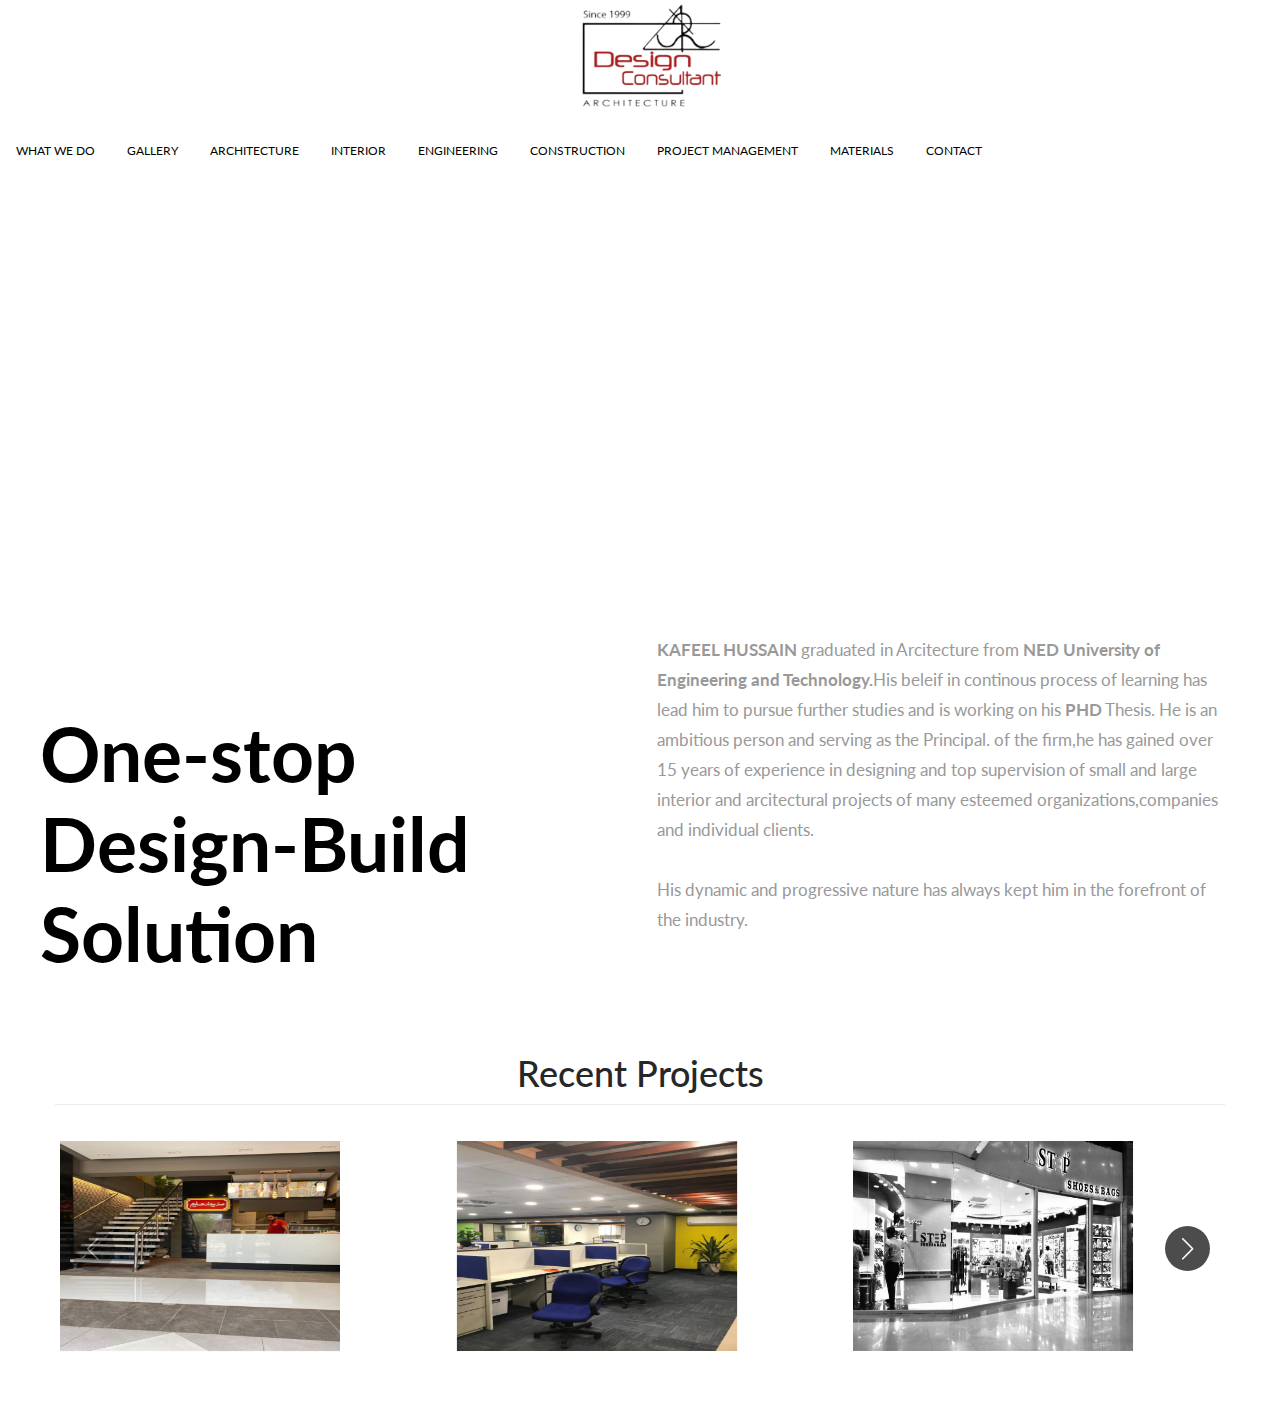
==== arcitecture/index.html @ 00535dd7 "index.html created" ====
<!DOCTYPE html>
<html lang="en">
<head>
    <meta charset="UTF-8">
    <meta http-equiv="X-UA-Compatible" content="IE=edge">
    <meta name="viewport" content="width=device-width, initial-scale=1.0">

    <title>Document</title>
    <link rel="preconnect" href="https://fonts.googleapis.com">
<link rel="preconnect" href="https://fonts.gstatic.com" crossorigin>
<link href="https://fonts.googleapis.com/css2?family=Lato&family=Roboto+Condensed&display=swap" rel="stylesheet">
<link rel="preconnect" href="https://fonts.googleapis.com">
<link rel="preconnect" href="https://fonts.gstatic.com" crossorigin>
<link href="https://fonts.googleapis.com/css2?family=Lato:wght@400;700&family=Roboto+Condensed&display=swap" rel="stylesheet">
<link rel="stylesheet" href="css/swiper-bundle.min.css">
<link rel="stylesheet" href="css/style.css">
</head>
<body>
  
    <div class="main">
       
        <div class="center">
            <img src="img/logo.png" class="logo-img"  alt="" >

        </div>
        <div class="navbar">
      
            <ul>
                <li><a href="#">what we do</a></li>
                <li><a href="#">gallery</a></li>
                <li><a href="#">architecture</a></li>
                <li><a href="#">interior</a></li>
                <li><a href="#">engineering</a></li>
                <li><a href="#">construction</a></li>
                <li><a href="#">project management</a></li>
                <li><a href="#">materials</a></li>
                <li><a href="#">contact</a></li>
            </ul>
        </div>
    <!-- </div> -->
            <div class="mob-nav">
                <div class="navers">
                    <img class="logo-img" src="img/logo.png" alt="" width="250" height="130" >
                    <svg class="menu" stroke="currentColor" fill="currentColor" stroke-width="0" viewBox="0 0 512 512" height="1em" width="1em" xmlns="http://www.w3.org/2000/svg">
                        <path d="M32 96v64h448V96H32zm0 128v64h448v-64H32zm0 128v64h448v-64H32z"></path></svg>
                       
                </div>
            </div>
            <div id="mySidenav" class="sidenav">
                <div class="toggle-header">
                    <img src="img/logo.png" alt="" width="250" height="130" >
                    <svg viewBox="0 0 16 16" class="closebtn" onclick="closeNav()" ><g><path d="M14.7,1.3c-0.4-0.4-1-0.4-1.4,0L8,6.6L2.7,1.3c-0.4-0.4-1-0.4-1.4,0s-0.4,1,0,1.4L6.6,8l-5.3,5.3 c-0.4,0.4-0.4,1,0,1.4C1.5,14.9,1.7,15,2,15s0.5-0.1,0.7-0.3L8,9.4l5.3,5.3c0.2,0.2,0.5,0.3,0.7,0.3s0.5-0.1,0.7-0.3 c0.4-0.4,0.4-1,0-1.4L9.4,8l5.3-5.3C15.1,2.3,15.1,1.7,14.7,1.3z"></path></g></svg>
                </div>
               
       
                <a href="#">home</a>
                <a href="#">what we do</a>
                <a href="#">gallery</a>
                <a href="#">architecture</a>
                <a href="#">interior</a>
                <a href="#">engineering</a>
                <a href="#">construction</a>
                <a href="#">project management</a>
                <a href="#">materials</a>
                <a href="#">contact</a>
                

              </div>

    <div class="imgSlider">

    </div>
   
<div class="design-description">
   <h1 class="design-heading"> One-stop<br/>
Design-Build<br/>
Solution</h1>
    <div class="column-1">
        <p class="design-p2"><b>KAFEEL HUSSAIN</b> graduated in Arcitecture from <b> NED University of Engineering and Technology.</b>His beleif in continous process of learning has lead him to pursue further studies and is working on his <b>PHD</b> Thesis. He is an ambitious person and serving as the Principal. of the firm,he has gained over 15 years of experience in designing and top supervision of small and large interior and arcitectural projects of many esteemed organizations,companies and individual clients.<br/><br/></p>
        <p class="design-p2">His dynamic and progressive nature has always kept him in the forefront of the industry.</p>
    </div>
</div>

<div class="recent-projects">
    <h3>recent projects</h3>

    <span class="card-line"></span>
    </div>
    <div class="slider-main">
        <div class="swiper mySwiper newSwiper">
            <div class="swiper-wrapper">
                <div class="swiper-slide">
                    <img src="img/s1-image.png" class="image" alt="">
                </div>
                <div class="swiper-slide">
                    <img src="img/s2-image.png" class="image" alt="">
                </div>
                <div class="swiper-slide">
                    <img src="img/s3-image.png" class="image" alt="">
                </div>
            <div class="swiper-slide">
                <img class="image" src="https://hdwallpaperim.com/wp-content/uploads/2017/08/25/121489-interiors-interior_design.jpg"  alt="">
            </div>
            <div class="swiper-slide">
             <img class="image" src="https://businessfirstfamily.com/wp-content/uploads/2015/09/corporate-office-interior-design.jpg" alt="">
            </div>
            <div class="swiper-slide">
             <img class="image" src="https://3.bp.blogspot.com/-m046aTvqiHw/WNiGHQT8hUI/AAAAAAAAHHQ/IEd-LVO5WEo4XZ1w3Vg-Rgi07ICb5rVMgCLcB/s1600/Modern%2BHome%2B5.jpg" alt="">
            </div>
            <div class="swiper-slide">
             <img class="image" src="https://www.homeguide.com.sg/wp-content/uploads/2017/09/Home-Interior-Design-101.jpg" alt="">
            </div>
            <div class="swiper-slide">
               <img class="image" src="https://3.bp.blogspot.com/-mflaSQk9aNo/UdFlYEI-4AI/AAAAAAAACog/5-7SNW_gRmM/s1600/143.jpg" alt=""> 
            </div>
            <div class="swiper-slide">
               <img class="image" src="https://2.bp.blogspot.com/-TgCoVTh0alo/T2GexJ6YH_I/AAAAAAAAAd4/q5U_fQ8kEeI/s1600/Architecture-House-Design-Wallpaper.jpg" alt=""> 
            </div>
        </div>
    
        <div class="swiper-button-prev "></div>
        <div class="swiper-button-next "></div>
      </div>
           
    </div>
   
    

<br/>
<br/>

    </div>
  <script src="js/swiper-bundle.min.js"></script>
  <script src="js/app.js"></script>
  
</body>
</html>
---- arcitecture/css/style.css ----
*{
    margin: 0;
    padding: 0;
    box-sizing: border-box;
}
.main{
  background-color: white;  
/* position: relative; */
}
.center{
    display: flex;
    justify-content: center;
}
.logo-img{
    width: 250px;
    height:120px;
    object-fit: cover;
}
.navbar  {
   position: sticky;
    top: 0;
    width: 100%;
    z-index: 1;
 overflow: hidden;
}

.navbar ul {
    display: flex;
    justify-content: flex-start;
    align-items: center;
    background-color: white;
    width: 100%;
    height: 60px;
}
 .navbar ul li{
    list-style-type: none;
   display: inline-block;
   padding: 0px 16px;
}
 .navbar ul li a{
    color: #000000;
    text-decoration: none;
    font-size: 12px;
    text-transform: uppercase;
    font-family: 'Lato', sans-serif;
}
.imgSlider{
    margin: 5px auto;
  width: 80%;
  height: 400px;

  background-image: url("https://tse1.mm.bing.net/th?id=OIP.9BxottL86GeeAKjA3X5ddQHaFj&pid=Api&P=0");
  background-size: 100% 100%;
  animation: changeImage 20s linear infinite ;
}

@keyframes changeImage {
    0%{
        background-image: url("https://tse1.mm.bing.net/th?id=OIP.9BxottL86GeeAKjA3X5ddQHaFj&pid=Api&P=0");
    }
    25%{
        background-image: url("https://epitome-arc.com/wp-content/uploads/2021/08/archtect.jpg");
    }
    50%{
        background-image: url("https://1.bp.blogspot.com/-66GcnuUI094/UQvkaJzRTgI/AAAAAAAAAZI/hf_dT00BloQ/s1600/cloud-McBride-Char_2345408k.jpg");
    }
    75%{
        background-image: url("https://a.travel-assets.com/findyours-php/viewfinder/images/res60/150000/150207-Riverside-Museum.jpg");
    }
    100%{
        background-image: url("https://tse1.mm.bing.net/th?id=OIP.9BxottL86GeeAKjA3X5ddQHaFj&pid=Api&P=0");
    }
}
.design-description{
  
   display: grid;
  grid-template-columns: repeat(2,1fr);
    margin: 50px 40px 0;
}

.design-heading{
    font-family: 'Lato', sans-serif;
    font-size: 75px;
    font-weight: bolder;
    font-style: normal;

    margin-top: 73px;
   
    color: #000000;
}
.design-p2{
    font-family: 'Lato', sans-serif;
    font-weight: 400;
    font-size: 17px;
    color: #999999;
    margin: 0 17px;
    line-height: 30px;
}
.recent-projects{
    display: flex;
    flex-direction: column;

}
.recent-projects h3{
    margin-top: 70px;
    text-align: center;
    font-family: Lato,sans-serif !Important;
    font-style: normal;
    font-weight: 500;
    color: #272727;
    line-height: 50px;
    font-size: 36px;
    text-transform: capitalize;
  


}


.card-line{
    border-top: 1px solid #ebebeb;
    margin: 6px 55px;
}

.mob-nav{
    display: none;
}
.slider-main{
    display: flex;
    justify-content: center;
    align-items: center;
    margin: 30px 60px;

}
.swiper {
    width: 100%;
    height: 100%;
}


.image{
    height: 210px;
    width: 280px;
   
  } 
  @media (max-width: 992px) { 
    .center{
        display: none;
    }
    .navbar{
        display: none;
    }
    .mob-nav{
        display: block;
    }
    .imgSlider{
        margin-top: 30px;
        width: 95%;
        height: 370px;
     
      }
      .design-heading{
        font-family: 'Lato', sans-serif;
        font-size: 74px;
        font-weight: bolder;
        font-style: normal;
        margin-top: 1px;
 
       
        color: #000000;
    }
    .design-description{
        display: flex;
        flex-direction: column;
        margin-top: 15px;
      
    }
    .design-p2{
        font-family: 'Lato', sans-serif;
        font-weight: 400;
        font-size: 17px;
        color: #999999;
        margin-top: 15px;
 
        line-height: 30px;
    }
    .logo-img{
        height: 100px;
        width: 200px;
        margin-left: 1px;
    }
    .navers{
        display: flex;
        justify-content: space-between;
        align-items: center;
    
       margin-right: 50px;
    }
    .menu{
        font-size: 25px;
        cursor: pointer;
    }
    .design-description{
  
        display: grid;
       grid-template-columns: repeat(2,1fr);
         margin: 50px 40px 0;
     }
   
     .design-heading{
         font-family: 'Lato', sans-serif;
         font-size: 75px;
         font-weight: bolder;
         font-style: normal;
         margin-top: 73px;

         color: #000000;
     }
     .design-p2{
         font-family: 'Lato', sans-serif;
         font-weight: 400;
         font-size: 17px;
         color: #999999;
         margin: 0 17px;
         line-height: 30px;
     }
    
 } 
@media (max-width: 786px) { 
  
    .imgSlider{
        margin-top: 30px;
        width: 95%;
        height: 370px;
     
      }
    .logo-img{
        height: 120px;
        width: 140px;

        margin-right: 70px;
    }
   
    .menu{
        font-size: 25px;
        cursor: pointer;
    }
    .design-description{
  
        display: grid;
       grid-template-columns: repeat(2,1fr);
         margin: 50px 40px 0;
     }
   
     .design-heading{
         font-family: 'Lato', sans-serif;
         font-size: 65px;
         font-weight: bolder;
         font-style: normal;
         margin-top: 80px;
  
         color: #000000;
     }
     .design-p2{
         font-family: 'Lato', sans-serif;
         font-weight: 400;
         font-size: 17px;
         color: #999999;
         margin: 0 12px;
         line-height: 30px;
     }
    
 } 
 @media (max-width: 600px) { 
   
    .imgSlider{
        margin-top: 30px;
        width: 95%;
        height: 300px;
     
      }
      .design-heading{
        font-family: 'Lato', sans-serif;
        font-size: 74px;
        font-weight: bolder;
        font-style: normal;
        margin-top: 1px;
 
       
        color: #000000;
    }
    .design-description{
        display: flex;
        flex-direction: column;
        margin-top: 15px;
      
    }
    .design-p2{
        font-family: 'Lato', sans-serif;
        font-weight: 400;
        font-size: 17px;
        color: #999999;
        margin-top: 15px;
 
        line-height: 30px;
    }
    .swiper {
        width: 100%;
        height: 100%;
     
    }
  
    
    .image{
        height: 210px;
        width: 500px;
     
      } 
      .recent-projects{
        display: flex;
        flex-direction: column;
    
    }
    .recent-projects h3{
        margin-top: 70px;
        text-align: center;
        font-family: Lato,sans-serif !Important;
        font-style: normal;
        font-weight: 500;
        color: #272727;
        line-height: 50px;
        font-size: 38px;
        text-transform: capitalize;
      
    
    
    }
    
    
    .card-line{
        border-top: 1px solid #ebebeb;
        margin: 6px 55px;
    }
      .logo-img{
        height: 120px;
        width: 140px;

        margin-right: 70px;
    }
      
        .menu{
            font-size: 22px;
            cursor: pointer;
        }
        .sidenav{
            height: 100%;
            width: 0px;
            background-color:white;
            display: flex;
           padding-top: 150px;
            
        
            flex-direction: column;
            position: fixed;
            top: 0;
            right: 0;
            overflow: hidden;
            z-index: 1;
        transition: 0.6s;
        }
        .sidenav a{
            text-decoration: none;
            color: rgba(0,0,0,0.6);
            font-size: 16px;
            font-weight: bolder;
            font-family: Lato,sans-serif !important;
            text-transform: uppercase;
        /* /* padding-bottom: 25px;
            padding-left: 70px; */
            
        }
        
        .closebtn{
  
            margin-left: 85px;
            width: 30px;
            height: 15px;
 
        }
        .toggle-header{
            display: flex;
        
          align-items: center;
             position: absolute;
            top: 0;
        }
        
     
 }
 @media (max-width: 400px) { 
  
    .imgSlider{
    margin-top: 30px;
    width: 95%;
    height: 200px;
 
  }
  
  .logo-img{
    height: 120px;
    width: 140px;

   
}
.design-heading{
    font-family: 'Lato', sans-serif;
    font-size: 60px;
    font-weight: bolder;
    font-style: normal;
    margin-top: 1px;

   
    color: #000000;
}
.design-description{
    display: flex;
    flex-direction: column;
    margin-top: 30px;
  
}
.design-p2{
    font-family: 'Lato', sans-serif;
    font-weight: 400;
    font-size: 17px;
    color: #999999;
    margin-top: 25px;

    line-height: 30px;
}     
        .menu{
            font-size: 22px;
            cursor: pointer;
            margin-left:30px ;
        }
        
     
 }
 @media (max-width: 350px) { 
 
    .logo-img{
        height: 120px;
        width: 140px;
     
    }
    .design-heading{
        font-family: 'Lato', sans-serif;
        font-size: 60px;
        font-weight: bolder;
        font-style: normal;
        margin-top: 1px;
    
       
        color: #000000;
    }
    .design-description{
        display: flex;
        flex-direction: column;
        margin-top: 30px;
      
    }
    .design-p2{
        font-family: 'Lato', sans-serif;
        font-weight: 400;
        font-size: 17px;
        color: #999999;
        margin-top: 25px;
    
        line-height: 30px;
    }     
    .menu{
        font-size: 28px;
        cursor: pointer;
        margin-left:30px ;
    }
 
 
}

.sidenav{
    height: 100%;
    width: 0px;
    background-color:white;
    display: flex;
   padding-top: 150px;
    

    flex-direction: column;
    position: fixed;
    top: 0;
    right: 0;
    overflow: hidden;
    z-index: 1;
transition: 0.6s;
}
.sidenav a{
    text-decoration: none;
    color: rgba(0,0,0,0.6);
    font-size: 16px;
    font-weight: bolder;
    font-family: Lato,sans-serif !important;
    text-transform: uppercase;
 padding-bottom: 25px;
    padding-left: 70px;
    
}

.closebtn{
    /* position: absolute;
    top: 0.8%;
    right: 25px; */
    margin-left: 85px;
    width: 30px;
    height: 15px;
    /* margin-left: 50px; */
}
.toggle-header{
    display: flex;

  align-items: center;
     position: absolute;
    top: 0;
}
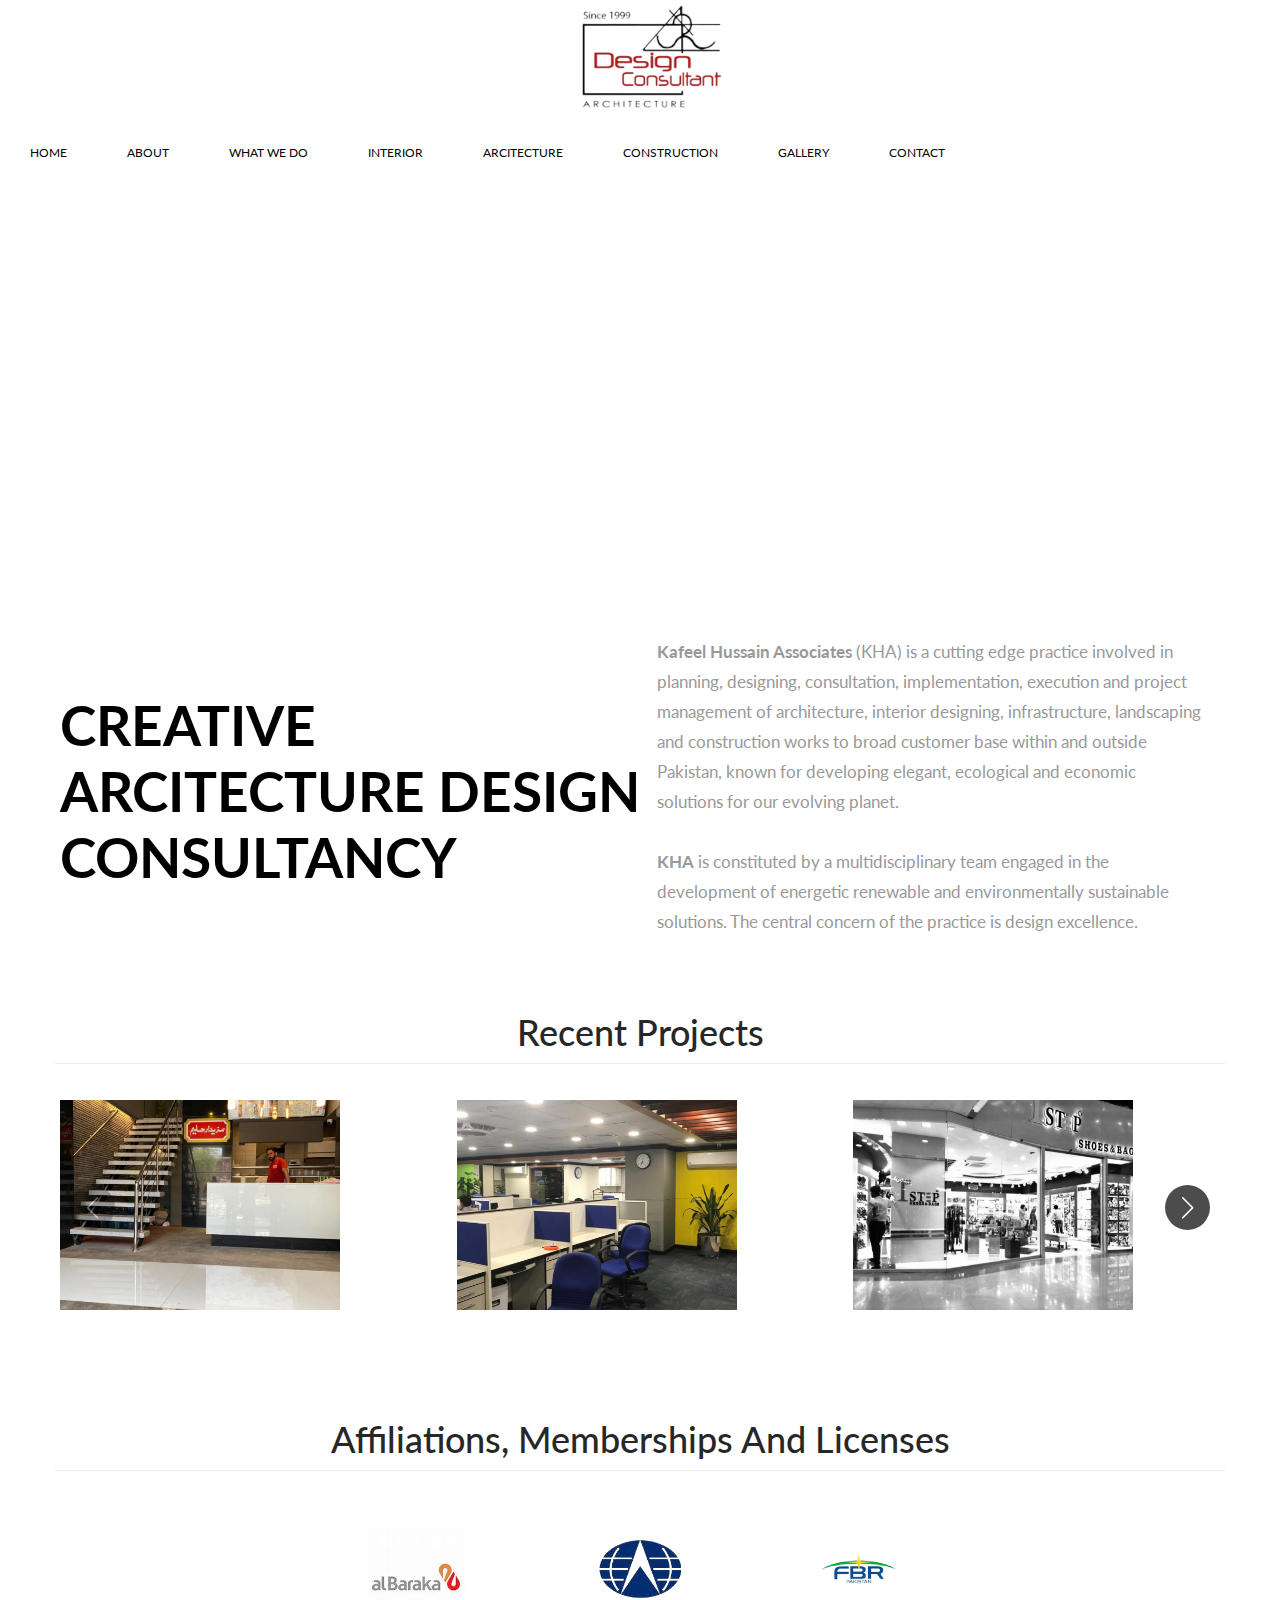
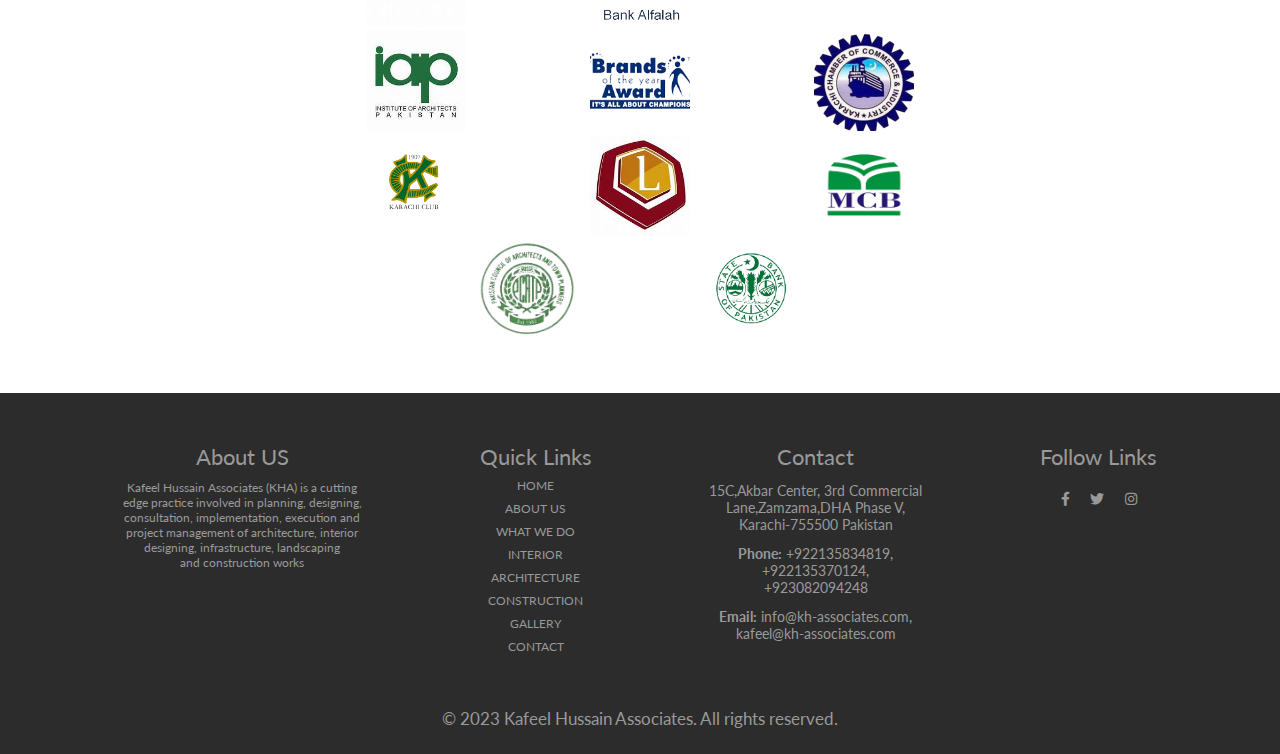
==== commit 0df5368e: "create main section" ====
--- a/arcitecture/index.html
+++ b/arcitecture/index.html
@@ -7,6 +7,7 @@
 
     <title>Document</title>
     <link rel="preconnect" href="https://fonts.googleapis.com">
+    <link rel="stylesheet" href="https://cdnjs.cloudflare.com/ajax/libs/font-awesome/6.0.0/css/all.min.css">
 <link rel="preconnect" href="https://fonts.gstatic.com" crossorigin>
 <link href="https://fonts.googleapis.com/css2?family=Lato&family=Roboto+Condensed&display=swap" rel="stylesheet">
 <link rel="preconnect" href="https://fonts.googleapis.com">
@@ -19,22 +20,21 @@
   
     <div class="main">
        
-        <div class="center">
-            <img src="img/logo.png" class="logo-img"  alt="" >
-
-        </div>
+   
+            <img src="img/logo.png" class="logo"  alt="" >
+
+  
         <div class="navbar">
       
             <ul>
-                <li><a href="#">what we do</a></li>
-                <li><a href="#">gallery</a></li>
-                <li><a href="#">architecture</a></li>
-                <li><a href="#">interior</a></li>
-                <li><a href="#">engineering</a></li>
-                <li><a href="#">construction</a></li>
-                <li><a href="#">project management</a></li>
-                <li><a href="#">materials</a></li>
-                <li><a href="#">contact</a></li>
+                <li><a id="change" href="index.html">home</a></li>
+                <li><a id="change" href="about.html">about</a></li>
+                <li><a id="change" href="what-we-do.html">what we do</a></li>
+                <li><a id="change" href="interior.html">interior</a></li>
+                <li><a id="change" href="arcitecture.html">arcitecture</a></li>
+                <li><a id="change" href="construction.html">construction</a></li>
+                <li><a id="change" href="gallery.html">gallery</a></li>
+                <li><a id="change" href="contact.html">contact</a></li>
             </ul>
         </div>
     <!-- </div> -->
@@ -53,16 +53,14 @@
                 </div>
                
        
-                <a href="#">home</a>
-                <a href="#">what we do</a>
-                <a href="#">gallery</a>
-                <a href="#">architecture</a>
-                <a href="#">interior</a>
-                <a href="#">engineering</a>
-                <a href="#">construction</a>
-                <a href="#">project management</a>
-                <a href="#">materials</a>
-                <a href="#">contact</a>
+                <a id="change" class="active" href="index.html">home</a>
+                <a id="change" href="about.html">about us</a>
+                <a id="change" href="what-we-do.html">what we do</a>
+                <a id="change" href="interior.html">interior</a>
+                <a id="change" href="arcitecture.html">architecture</a>
+                <a id="change" href="construction.html">construction</a>
+                <a id="change" href="gallery.html">gallery</a>
+                <a id="change" href="contact.html">contact</a>
                 
 
               </div>
@@ -72,12 +70,12 @@
     </div>
    
 <div class="design-description">
-   <h1 class="design-heading"> One-stop<br/>
-Design-Build<br/>
-Solution</h1>
+   <h1 class="design-heading">Creative<br/>
+Arcitecture Design<br/>
+Consultancy</h1>
     <div class="column-1">
-        <p class="design-p2"><b>KAFEEL HUSSAIN</b> graduated in Arcitecture from <b> NED University of Engineering and Technology.</b>His beleif in continous process of learning has lead him to pursue further studies and is working on his <b>PHD</b> Thesis. He is an ambitious person and serving as the Principal. of the firm,he has gained over 15 years of experience in designing and top supervision of small and large interior and arcitectural projects of many esteemed organizations,companies and individual clients.<br/><br/></p>
-        <p class="design-p2">His dynamic and progressive nature has always kept him in the forefront of the industry.</p>
+        <p class="design-p2"><b>Kafeel Hussain Associates</b> (KHA) is a cutting edge practice involved in planning, designing, consultation, implementation, execution and project management of architecture, interior designing, infrastructure, landscaping and construction works to broad customer base within and outside Pakistan, known for developing elegant, ecological and economic solutions for our evolving planet.<br/><br/></p>
+        <p class="design-p2"><b>KHA</b> is constituted by a multidisciplinary team engaged in the development of energetic renewable and environmentally sustainable solutions. The central concern of the practice is design excellence.</p>
     </div>
 </div>
 
@@ -87,7 +85,7 @@
     <span class="card-line"></span>
     </div>
     <div class="slider-main">
-        <div class="swiper mySwiper newSwiper">
+        <div class="swiper mySwiper">
             <div class="swiper-wrapper">
                 <div class="swiper-slide">
                     <img src="img/s1-image.png" class="image" alt="">
@@ -98,6 +96,18 @@
                 <div class="swiper-slide">
                     <img src="img/s3-image.png" class="image" alt="">
                 </div>
+                <div class="swiper-slide">
+                    <img src="img/s4-image.jpg" class="image" alt="">
+                </div>
+                <div class="swiper-slide">
+                    <img src="img/s5-image.jpg" class="image" alt="">
+                </div>
+                <div class="swiper-slide">
+                    <img src="img/s6-image.jpg" class="image" alt="">
+                </div>
+                <div class="swiper-slide">
+                    <img src="img/s7-image.jpg" class="image" alt="">
+                </div>
             <div class="swiper-slide">
                 <img class="image" src="https://hdwallpaperim.com/wp-content/uploads/2017/08/25/121489-interiors-interior_design.jpg"  alt="">
             </div>
@@ -113,9 +123,7 @@
             <div class="swiper-slide">
                <img class="image" src="https://3.bp.blogspot.com/-mflaSQk9aNo/UdFlYEI-4AI/AAAAAAAACog/5-7SNW_gRmM/s1600/143.jpg" alt=""> 
             </div>
-            <div class="swiper-slide">
-               <img class="image" src="https://2.bp.blogspot.com/-TgCoVTh0alo/T2GexJ6YH_I/AAAAAAAAAd4/q5U_fQ8kEeI/s1600/Architecture-House-Design-Wallpaper.jpg" alt=""> 
-            </div>
+         
         </div>
     
         <div class="swiper-button-prev "></div>
@@ -123,11 +131,79 @@
       </div>
            
     </div>
-   
-    
-
-<br/>
-<br/>
+    <div class="sponsors">
+        <h3>Affiliations, Memberships and Licenses</h3>
+    
+        <span class="card-line"></span>
+        </div>
+        <div class="sponsors-main">
+            <div class="row">
+                <img src="img/albaraka.jpg" alt="">
+                <img src="img/bank-alfalah-squarelogo-removebg-preview.png" alt="">
+                <img src="img/fbr 2.png" alt="">
+            </div>
+           <div class="row">
+            <img src="img/iap.jpg" alt="">
+            <img src="img/icon-of-brands-of-the-year-award-removebg-preview.png" alt="">
+            <img src="img/chamber-logo-1-200x240.png" alt="">
+           </div>
+          <div class="row">
+            <img src="img/karachi-club-logo-removebg-preview.png" alt="">
+            <img src="img/lucky.jpg"  alt="">
+            <img src="img/MCB_bank-removebg-preview.png" alt="">
+          </div>
+         <div class="row">
+            <img src="img/pakistan-architects-removebg-preview.png" alt="">
+            <img src="img/State_Bank_of_Pakistan_logo.svg-1-removebg-preview.png" alt="">
+         </div>
+           
+
+        </div>
+    
+
+<div class="footer">
+    <div class="all-links">
+        <div class="about-f">
+            <h5>About US</h5>
+            <p>Kafeel Hussain Associates</b> (KHA) is a cutting <br/> edge practice involved in planning, designing,<br/> consultation, implementation, execution and<br/> project management of architecture, interior<br/> designing, infrastructure, landscaping<br/> and construction works </p>
+        </div>
+        <div class="quick-links">
+            <h5>Quick Links</h5>
+          
+                <a href="index.html">home</a>
+                <a href="about.html">about us</a>
+                <a href="what-we-do.html">what we do</a>
+                <a href="interior.html">interior</a>
+                <a href="arcitecture.html">architecture</a>
+                <a href="construction.html">construction</a>
+                <a href="gallery.html">gallery</a>
+                <a href="contact.html">contact</a>
+            
+          
+        </div>
+        <div class="contact-f">
+          <h5>Contact</h5>
+          <p>15C,Akbar Center, 3rd Commercial<br/> Lane,Zamzama,DHA Phase V,<br/>Karachi-755500 Pakistan</p>
+          <p><b>Phone:</b> +922135834819,<br/>+922135370124,<br/>+923082094248</p>
+          <p><strong>Email:</strong> info@kh-associates.com,<br/>kafeel@kh-associates.com</p>
+        </div>
+        <div class="follow">
+            <h5>Follow Links</h5>
+            <div class="follow-links">
+                <a href="#"><i class="fa-brands fa-facebook-f"></i></a>
+                <a href="#"><i class="fa-brands fa-twitter"></i></a>
+                <a href="#"><i class="fa-brands fa-instagram"></i></a>
+            </div>
+    </div>
+   
+   
+    
+
+    </div>
+    <div class="copyright">
+        <p>© 2023 Kafeel Hussain Associates. All rights reserved.</p>
+    </div>
+</div>
 
     </div>
   <script src="js/swiper-bundle.min.js"></script>
--- a/arcitecture/css/style.css
+++ b/arcitecture/css/style.css
@@ -6,15 +6,21 @@
 }
 .main{
   background-color: white;  
+
 /* position: relative; */
 }
-.center{
-    display: flex;
-    justify-content: center;
+
+.logo{
+    width: 250px;
+    height:120px;
+    margin: 1px auto;
+    display: block;
+    object-fit: cover;
 }
 .logo-img{
     width: 250px;
     height:120px;
+  
     object-fit: cover;
 }
 .navbar  {
@@ -22,7 +28,7 @@
     top: 0;
     width: 100%;
     z-index: 1;
- overflow: hidden;
+
 }
 
 .navbar ul {
@@ -36,7 +42,8 @@
  .navbar ul li{
     list-style-type: none;
    display: inline-block;
-   padding: 0px 16px;
+   padding: 0px 30px;
+ 
 }
  .navbar ul li a{
     color: #000000;
@@ -74,21 +81,20 @@
 }
 .design-description{
   
-   display: grid;
-  grid-template-columns: repeat(2,1fr);
-    margin: 50px 40px 0;
-}
-
-.design-heading{
-    font-family: 'Lato', sans-serif;
-    font-size: 75px;
-    font-weight: bolder;
-    font-style: normal;
-
-    margin-top: 73px;
-   
-    color: #000000;
-}
+    display: grid;
+   grid-template-columns: repeat(2,1fr);
+     margin: 50px 60px 0;
+ }
+
+ .design-heading{
+     font-family: 'Lato', sans-serif;
+     font-size: 55px;
+     font-weight: bolder;
+     font-style: normal;
+     margin-top: 55px;
+   text-transform: uppercase;
+     color: #000000;
+ }
 .design-p2{
     font-family: 'Lato', sans-serif;
     font-weight: 400;
@@ -116,7 +122,25 @@
 
 
 }
-
+.sponsors{
+    display: flex;
+    flex-direction: column;
+
+}
+.sponsors h3{
+    margin-top: 70px;
+    text-align: center;
+    font-family: Lato,sans-serif !Important;
+    font-style: normal;
+    font-weight: 500;
+    color: #272727;
+    line-height: 50px;
+    font-size: 36px;
+    text-transform: capitalize;
+  
+
+
+}
 
 .card-line{
     border-top: 1px solid #ebebeb;
@@ -142,34 +166,484 @@
 .image{
     height: 210px;
     width: 280px;
+    object-fit: cover;
    
   } 
+  
+  .about-img{
+display: flex;
+justify-content: center;
+align-items: center;
+  }
+  .about-img img{
+    width: 96%;
+    height: 400px;
+   object-fit: cover;
+   margin-top: 20px;
+    background-size: 100% 100%;
+  }
+  .about-h-p{
+    display: flex;
+    flex-direction: column;
+justify-content: center;
+align-items: center;
+  }
+  .about-h-p h3{
+    margin-top: 20px;
+    text-align: center;
+    font-family: Lato,sans-serif !Important;
+    font-style: normal;
+    font-weight: 500;
+    color: #272727;
+    line-height: 50px;
+    font-size: 36px;
+}
+.about-h-p p{
+    font-family: 'Lato', sans-serif;
+    font-weight: 400;
+    font-size: 17px;
+    color: #999999;
+    /* text-align: center; */
+   margin: 20px 300px;
+    line-height: 30px;
+}
+.contact-img{
+    display: flex;
+    justify-content: center;
+    align-items: center;
+      }
+      .contact-img img{
+        width: 96%;
+        height: 300px;
+       object-fit: cover;
+       margin-top: 20px;
+        background-size: 100% 100%;
+      }
+      .contact-h-p{
+        display: flex;
+        flex-direction: column;
+       margin-left: 60px;
+      }
+      .contact-h-p h3{
+        margin-top: 90px;
+       
+        font-family: Lato,sans-serif !Important;
+        font-style: normal;
+        font-weight: bold;
+        color: #272727;
+    
+        font-size: 36px;
+    }
+    .contact-h-p h5{
+        margin-top: 50px;
+       
+        font-family: Lato,sans-serif !Important;
+        font-style: normal;
+        font-weight: bold;
+        color: #272727;
+  
+        font-size: 25px;
+    }
+    .contact-h-p p{
+        font-family: 'Lato', sans-serif;
+        font-weight: 400;
+        font-size: 17px;
+        color: #999999;
+     margin-top: 20px;
+        line-height: 30px;
+    }
+    .colors{
+        color: red;
+    }
+    .map{
+        margin: 60px 0;
+    }
+    .what-h-p{
+        display: flex;
+        flex-direction: column;
+       margin-left: 60px;
+      }
+      .what-h-p h3{
+        margin-top: 60px;
+       text-transform: uppercase;
+        font-family: Lato,sans-serif !Important;
+        font-style: normal;
+        font-weight: bold;
+        color: #272727;
+    
+        font-size: 28px;
+    }
+    .what-h-p h5{
+        margin-top: 50px;
+       text-transform: uppercase;
+        font-family: Lato,sans-serif !Important;
+        font-style: normal;
+        font-weight: bold;
+        color: #272727;
+    
+        font-size: 20px;
+    }
+    .what-h-p p{
+        font-family: 'Lato', sans-serif;
+        font-weight: 400;
+        font-size: 17px;
+       
+        color: #999999;
+       margin-top: 20px;
+        line-height: 30px;
+    }
+    .last{
+        font-family: 'Lato', sans-serif;
+        font-weight: 400;
+        font-size: 17px;
+       
+        color: #999999;
+     margin: 30px 0px;
+        line-height: 30px;
+    }
+    .construction-img{
+        display: flex;
+        justify-content: center;
+        align-items: center;
+          }
+          .construction-img img{
+            width: 96%;
+            height: 300px;
+           object-fit: cover;
+           margin-top: 20px;
+            background-size: 100% 100%;
+          }
+          .construction-h-p{
+            display: flex;
+            flex-direction: column;
+           margin-left: 60px;
+          }
+          .construction-h-p h3{
+            margin-top: 60px;
+           text-transform: uppercase;
+            font-family: Lato,sans-serif !Important;
+            font-style: normal;
+            font-weight: bold;
+            color: #272727;
+        
+            font-size: 28px;
+        }
+        .construction-h-p h5{
+            margin-top: 50px;
+           text-transform: uppercase;
+            font-family: Lato,sans-serif !Important;
+            font-style: normal;
+            font-weight: bold;
+            color: #272727;
+        
+            font-size: 20px;
+        }
+        .construction-h-p p{
+            font-family: 'Lato', sans-serif;
+            font-weight: 400;
+            font-size: 17px;
+           
+            color: #999999;
+           margin-top: 20px;
+            line-height: 30px;
+        }
+        .interior-img{
+            display: flex;
+            justify-content: center;
+            align-items: center;
+              }
+              .interior-img img{
+                width: 96%;
+                height: 400px;
+      
+               margin-top: 20px;
+                background-size: 100% 100%;
+              }
+              .interior-h-p{
+                display: flex;
+                flex-direction: column;
+               margin-left: 60px;
+              }
+              .interior-h-p h3{
+                margin-top: 60px;
+               text-transform: uppercase;
+                font-family: Lato,sans-serif !Important;
+                font-style: normal;
+                font-weight: bold;
+                color: #272727;
+            
+                font-size: 28px;
+            }
+            .interior-h-p h5{
+                margin-top: 50px;
+               text-transform: uppercase;
+                font-family: Lato,sans-serif !Important;
+                font-style: normal;
+                font-weight: bold;
+                color: #272727;
+            
+                font-size: 20px;
+            }
+            .interior-h-p p{
+                font-family: 'Lato', sans-serif;
+                font-weight: 400;
+                font-size: 17px;
+               
+                color: #999999;
+               margin-top: 20px;
+                line-height: 30px;
+            }
+            .arcitecture-img{
+                display: flex;
+                justify-content: center;
+                align-items: center;
+                  }
+                  .arcitecture-img img{
+                    width: 96%;
+                    height: 300px;
+                   /* object-fit: cover; */
+                   background-position: center;
+                   margin-top: 20px;
+                    background-size: cover;
+                  }
+                  .arcitecture-h-p{
+                    display: flex;
+                    flex-direction: column;
+                   margin-left: 60px;
+                  }
+                  .arcitecture-h-p h3{
+                    margin-top: 60px;
+                   text-transform: uppercase;
+                    font-family: Lato,sans-serif !Important;
+                    font-style: normal;
+                    font-weight: bold;
+                    color: #272727;
+                
+                    font-size: 28px;
+                }
+                .arcitecture-h-p h5{
+                    margin-top: 50px;
+                   text-transform: uppercase;
+                    font-family: Lato,sans-serif !Important;
+                    font-style: normal;
+                    font-weight: bold;
+                    color: #272727;
+                
+                    font-size: 20px;
+                }
+                .arcitecture-h-p p{
+                    font-family: 'Lato', sans-serif;
+                    font-weight: 400;
+                    font-size: 17px;
+                   
+                    color: #999999;
+                   margin-top: 20px;
+                    line-height: 30px;
+                }
+           
+                .gallery-h h3{
+                    margin-top: 40px;
+                   text-transform: uppercase;
+                    font-family: Lato,sans-serif !Important;
+                    font-style: normal;
+                    font-weight: bold;
+                    color: #272727;
+                  text-align: center;
+                    font-size: 30px;
+                }
+                .gallery-main{
+                    display: grid;
+                    grid-template-columns: repeat(auto-fill,minmax(300px,300px));
+                    column-gap: 10px;
+                    row-gap: 10px;
+                    justify-content: center;
+                    align-items: center;
+                   margin: 80px 0px;
+                }
+                .gallery-main img{
+                    width: 300px;
+                    height: 250px;
+                    object-fit: cover;
+                    object-position: center;
+                }
+                .sponsors-main{
+                   display: flex;
+                    justify-content: center;
+                    flex-direction: column;
+                    align-items: center;
+                   margin: 50px 0px;
+                }
+                .sponsors-main img{
+                    width: 100px;
+                    height: 100px;
+                    object-fit: cover;
+                    object-position: center;
+                    margin: 0px 60px;
+                }
+           
+                .footer{
+                    width: 100%;
+                    background-color: #2C2C2C;
+                   padding: 20px 5px;
+                 
+                 
+                }
+                .all-links{
+                    display: flex;
+                    justify-content: space-evenly;
+                   margin-top: 30px;
+                    
+                }
+                .about-f h5{
+                    font-family: 'Lato', sans-serif;
+                    font-weight: 400;
+                    font-size: 22px;
+                   text-align: center;
+                    color: #999999;
+             
+                   
+                }
+                .about-f p{
+                    font-family: 'Lato', sans-serif;
+                    font-weight: 400;
+                    font-size: 12px;
+                 text-align: center;
+                
+                    color: #999999;
+                   margin-top: 10px;
+                   
+                }
+          
+                .quick-links{
+                    display: flex;
+                    flex-direction: column;
+                }
+                .contact-f{
+                    display: flex;
+                    flex-direction: column;
+                }
+                .follow{
+                    display: flex;
+                    flex-direction: column;
+                }
+                .follow h5{
+                    font-family: 'Lato', sans-serif;
+                    font-weight: 400;
+                    font-size: 22px;
+                   text-align: center;
+                    color: #999999;
+                   
+                }
+                .contact-f h5{
+                    font-family: 'Lato', sans-serif;
+                    font-weight: 400;
+                    font-size: 22px;
+                   text-align: center;
+                    color: #999999;
+            
+                }
+                .contact-f p{
+                    font-family: 'Lato', sans-serif;
+                    font-weight: 400;
+                    font-size: 14px;
+                   text-align: center;
+                    color: #999999;
+                   margin-top: 12px;
+                   
+                }
+                .quick-links h5{
+                    font-family: 'Lato', sans-serif;
+                    font-weight: 400;
+                    font-size: 22px;
+                   text-align: center;
+                    color: #999999;
+              
+                   
+                }
+              
+                .quick-links a{
+                    text-decoration: none;
+                    color: #999999;
+                    font-size: 12px;
+                    font-weight: 400;
+                    font-family: Lato,sans-serif !important;
+                    text-transform: uppercase;
+                 text-align: center;
+              
+                    padding-top: 8px;
+                }
+                .follow a{
+                    text-decoration: none;
+                    color: #999999;
+                    font-size: 14px;
+                    font-weight: 400;
+                    font-family: Lato,sans-serif !important;
+                    text-transform: uppercase;
+              
+                }
+                .follow-links{
+                    display: flex;
+                    justify-content: space-evenly;
+                    margin-top: 20px;
+                }
+                .copyright p{
+                    font-family: 'Lato', sans-serif;
+                    font-weight: 400;
+                    font-size: 17px;
+                   text-align: center;
+                    color: #999999;
+                   margin-top: 50px;
+                    line-height: 30px;
+                }
+             
   @media (max-width: 992px) { 
-    .center{
+    .logo{
         display: none;
     }
+ 
     .navbar{
         display: none;
     }
     .mob-nav{
         display: block;
     }
+    .what-h-p,.interior-h-p,.arcitecture-h-p,.construction-h-p,.contact-h-p{
+        display: flex;
+        flex-direction: column;
+       margin-left: 20px;
+      }
+    
     .imgSlider{
         margin-top: 30px;
         width: 95%;
         height: 370px;
      
       }
+      .sponsors-main{
+        display: flex;
+         justify-content: center;
+         flex-direction: column;
+         align-items: center;
+        margin: 50px 0px;
+     }
+     .sponsors-main img{
+         width: 100px;
+         height: 100px;
+         object-fit: cover;
+         object-position: center;
+         margin: 0px 10px;
+     }
       .design-heading{
         font-family: 'Lato', sans-serif;
-        font-size: 74px;
-        font-weight: bolder;
+        font-size: 55px;
+        font-weight: bold;
         font-style: normal;
         margin-top: 1px;
  
        
         color: #000000;
     }
+
     .design-description{
         display: flex;
         flex-direction: column;
@@ -183,6 +657,31 @@
         color: #999999;
         margin-top: 15px;
  
+        line-height: 30px;
+    }
+    .about-h-p{
+        display: flex;
+        flex-direction: column;
+    justify-content: center;
+    align-items: center;
+      }
+      .about-h-p h3{
+        margin-top: 20px;
+        text-align: center;
+        font-family: Lato,sans-serif !Important;
+        font-style: normal;
+        font-weight: 500;
+        color: #272727;
+        line-height: 50px;
+        font-size: 36px;
+    }
+    .about-h-p p{
+        font-family: 'Lato', sans-serif;
+        font-weight: 400;
+        font-size: 17px;
+        color: #999999;
+        
+       margin: 20px 40px;
         line-height: 30px;
     }
     .logo-img{
@@ -228,7 +727,9 @@
     
  } 
 @media (max-width: 786px) { 
-  
+    .logo{
+        display: none;
+    }
     .imgSlider{
         margin-top: 30px;
         width: 95%;
@@ -250,15 +751,15 @@
   
         display: grid;
        grid-template-columns: repeat(2,1fr);
-         margin: 50px 40px 0;
+         margin: 50px 35px 0;
      }
    
      .design-heading{
          font-family: 'Lato', sans-serif;
-         font-size: 65px;
+         font-size: 48px;
          font-weight: bolder;
          font-style: normal;
-         margin-top: 80px;
+         margin-top: 100px;
   
          color: #000000;
      }
@@ -270,22 +771,38 @@
          margin: 0 12px;
          line-height: 30px;
      }
-    
+  
  } 
  @media (max-width: 600px) { 
-   
+    .logo{
+        display: none;
+    }
     .imgSlider{
         margin-top: 30px;
         width: 95%;
         height: 300px;
      
       }
+      .sponsors-main{
+        display: flex;
+         justify-content: center;
+         flex-direction: column;
+         align-items: center;
+        margin: 50px 0px;
+     }
+     .sponsors-main img{
+         width: 80px;
+         height: 80px;
+         object-fit: cover;
+         object-position: center;
+         margin: 0px 5px;
+     }
       .design-heading{
         font-family: 'Lato', sans-serif;
-        font-size: 74px;
+        font-size:50px;
         font-weight: bolder;
         font-style: normal;
-        margin-top: 1px;
+        margin-top: 25px;
  
        
         color: #000000;
@@ -301,7 +818,7 @@
         font-weight: 400;
         font-size: 17px;
         color: #999999;
-        margin-top: 15px;
+        margin-top: 30px;
  
         line-height: 30px;
     }
@@ -376,9 +893,7 @@
             font-weight: bolder;
             font-family: Lato,sans-serif !important;
             text-transform: uppercase;
-        /* /* padding-bottom: 25px;
-            padding-left: 70px; */
-            
+
         }
         
         .closebtn{
@@ -398,24 +913,50 @@
         
      
  }
- @media (max-width: 400px) { 
-  
+ @media (max-width: 450px) { 
+    .logo{
+        display: none;
+    }
     .imgSlider{
     margin-top: 30px;
     width: 95%;
     height: 200px;
  
   }
-  
+  .sponsors-main{
+    display: flex;
+     justify-content: center;
+     flex-direction: column;
+     align-items: center;
+    margin: 50px 0px;
+ }
+ .sponsors-main img{
+     width: 80px;
+     height: 80px;
+     object-fit: cover;
+     object-position: center;
+     margin: 0px 10px;
+ }
   .logo-img{
     height: 120px;
     width: 140px;
 
    
 }
+ .all-links{
+    display: flex;
+    flex-direction: column;
+ }
+    .quick-links,.contact-f,.follow{
+        margin-top: 20px;
+    }
+.follow-links{
+    display: flex;
+    justify-content: space-evenly;
+}
 .design-heading{
     font-family: 'Lato', sans-serif;
-    font-size: 60px;
+    font-size: 40px;
     font-weight: bolder;
     font-style: normal;
     margin-top: 1px;
@@ -426,7 +967,7 @@
 .design-description{
     display: flex;
     flex-direction: column;
-    margin-top: 30px;
+    margin-top: 40px;
   
 }
 .design-p2{
@@ -434,7 +975,7 @@
     font-weight: 400;
     font-size: 17px;
     color: #999999;
-    margin-top: 25px;
+    margin-top: 30px;
 
     line-height: 30px;
 }     
@@ -446,16 +987,79 @@
         
      
  }
- @media (max-width: 350px) { 
- 
+ @media (max-width: 395px) { 
+.logo{
+    display: none;
+}
     .logo-img{
         height: 120px;
         width: 140px;
      
     }
+    .imgSlider{
+        margin-top: 30px;
+        width: 95%;
+        height: 200px;
+     
+      }
+    /* .about-img{
+        width: 100%;
+        object-fit: cover;
+        height: 100px;
+    } */
+    .sponsors-main{
+        display: flex;
+         justify-content: center;
+         flex-direction: column;
+         align-items: center;
+        margin: 50px 0px;
+     }
+     .sponsors-main img{
+         width: 80px;
+         height: 80px;
+         object-fit: cover;
+         object-position: center;
+         margin: 0px 5px;
+     }
+     .about-h-p{
+        display: flex;
+        flex-direction: column;
+    justify-content: center;
+    align-items: center;
+      }
+      .about-h-p h3{
+        margin-top: 20px;
+        text-align: center;
+        font-family: Lato,sans-serif !Important;
+        font-style: normal;
+        font-weight: 500;
+        color: #272727;
+        line-height: 50px;
+        font-size: 36px;
+    }
+    .about-h-p p{
+        font-family: 'Lato', sans-serif;
+        font-weight: 400;
+        font-size: 17px;
+        color: #999999;
+        /* text-align: center; */
+       margin: 20px 20px;
+        line-height: 30px;
+    }
+ .all-links{
+    display: flex;
+    flex-direction: column;
+ }
+    .quick-links,.contact-f,.follow{
+        margin-top: 20px;
+    }
+.follow-links{
+    display: flex;
+    justify-content: space-evenly;
+}
     .design-heading{
         font-family: 'Lato', sans-serif;
-        font-size: 60px;
+        font-size: 40px;
         font-weight: bolder;
         font-style: normal;
         margin-top: 1px;
@@ -479,7 +1083,7 @@
         line-height: 30px;
     }     
     .menu{
-        font-size: 28px;
+        font-size: 26px;
         cursor: pointer;
         margin-left:30px ;
     }
